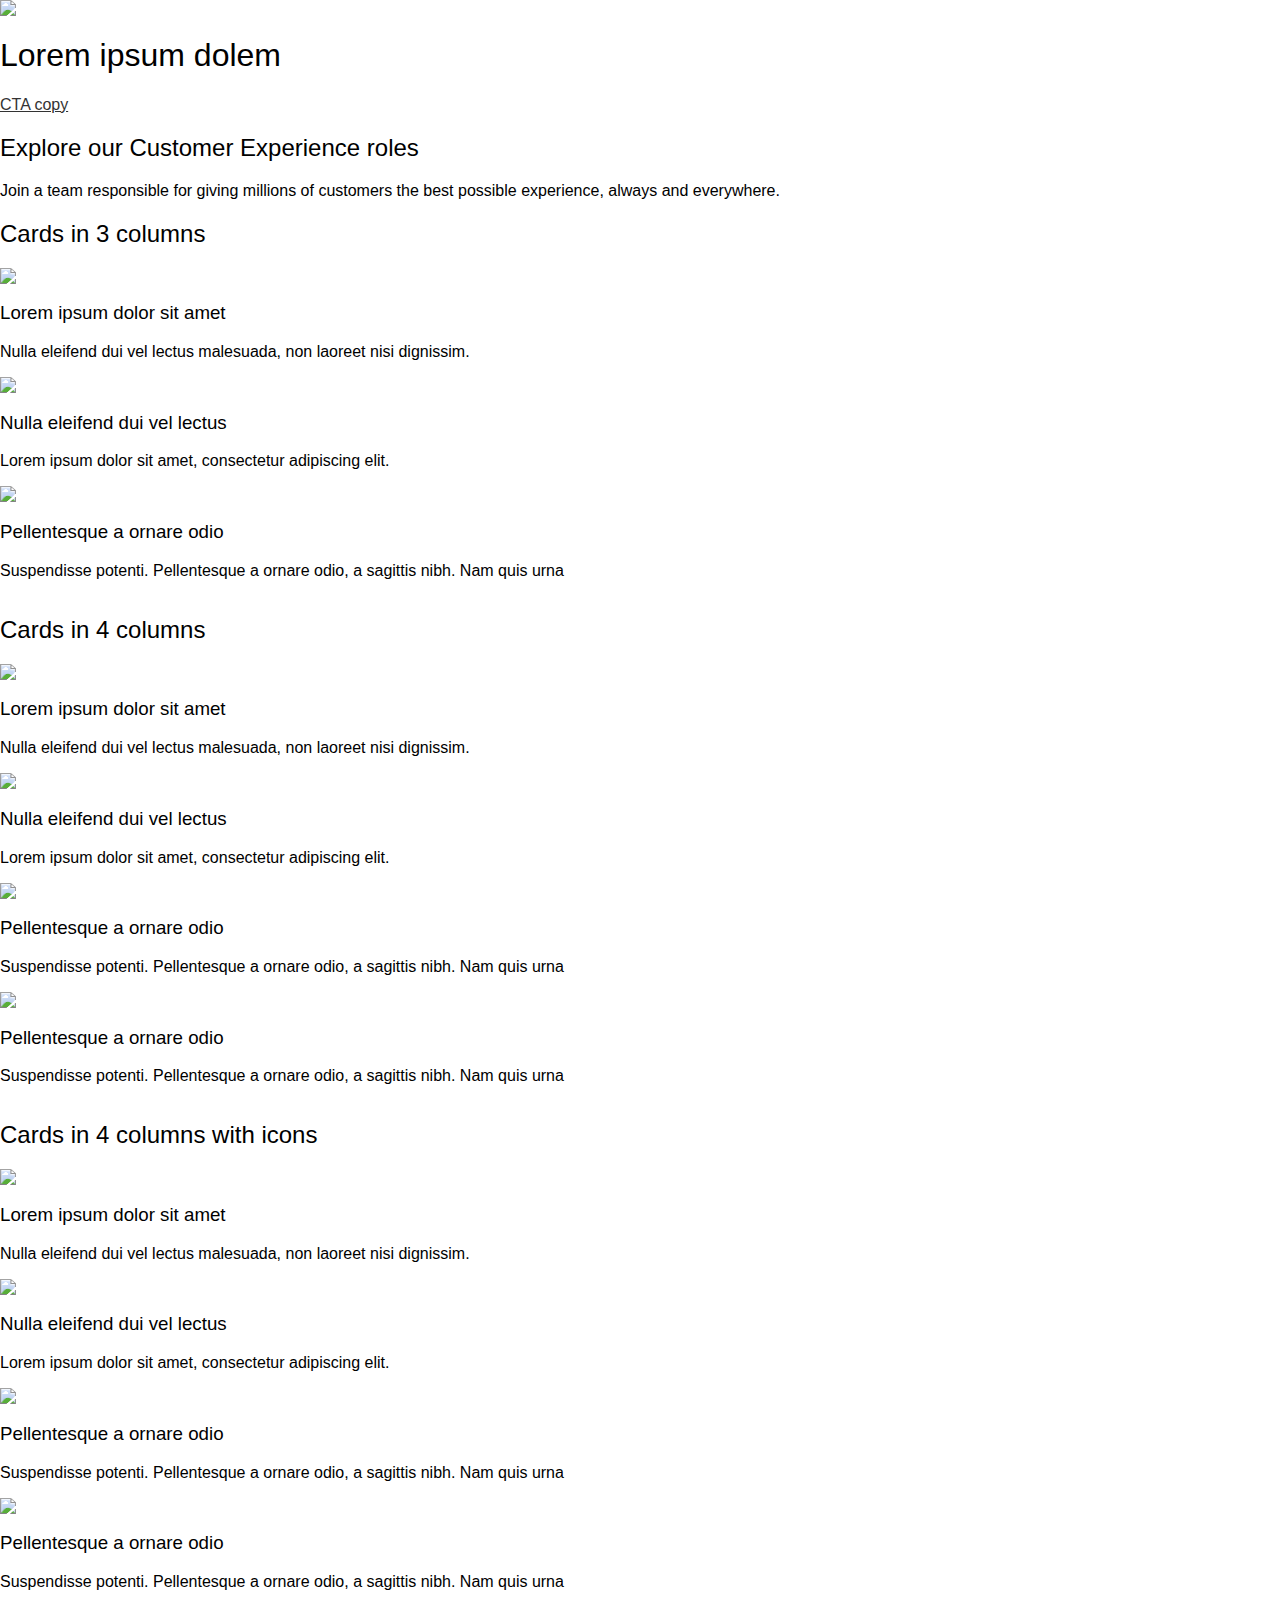
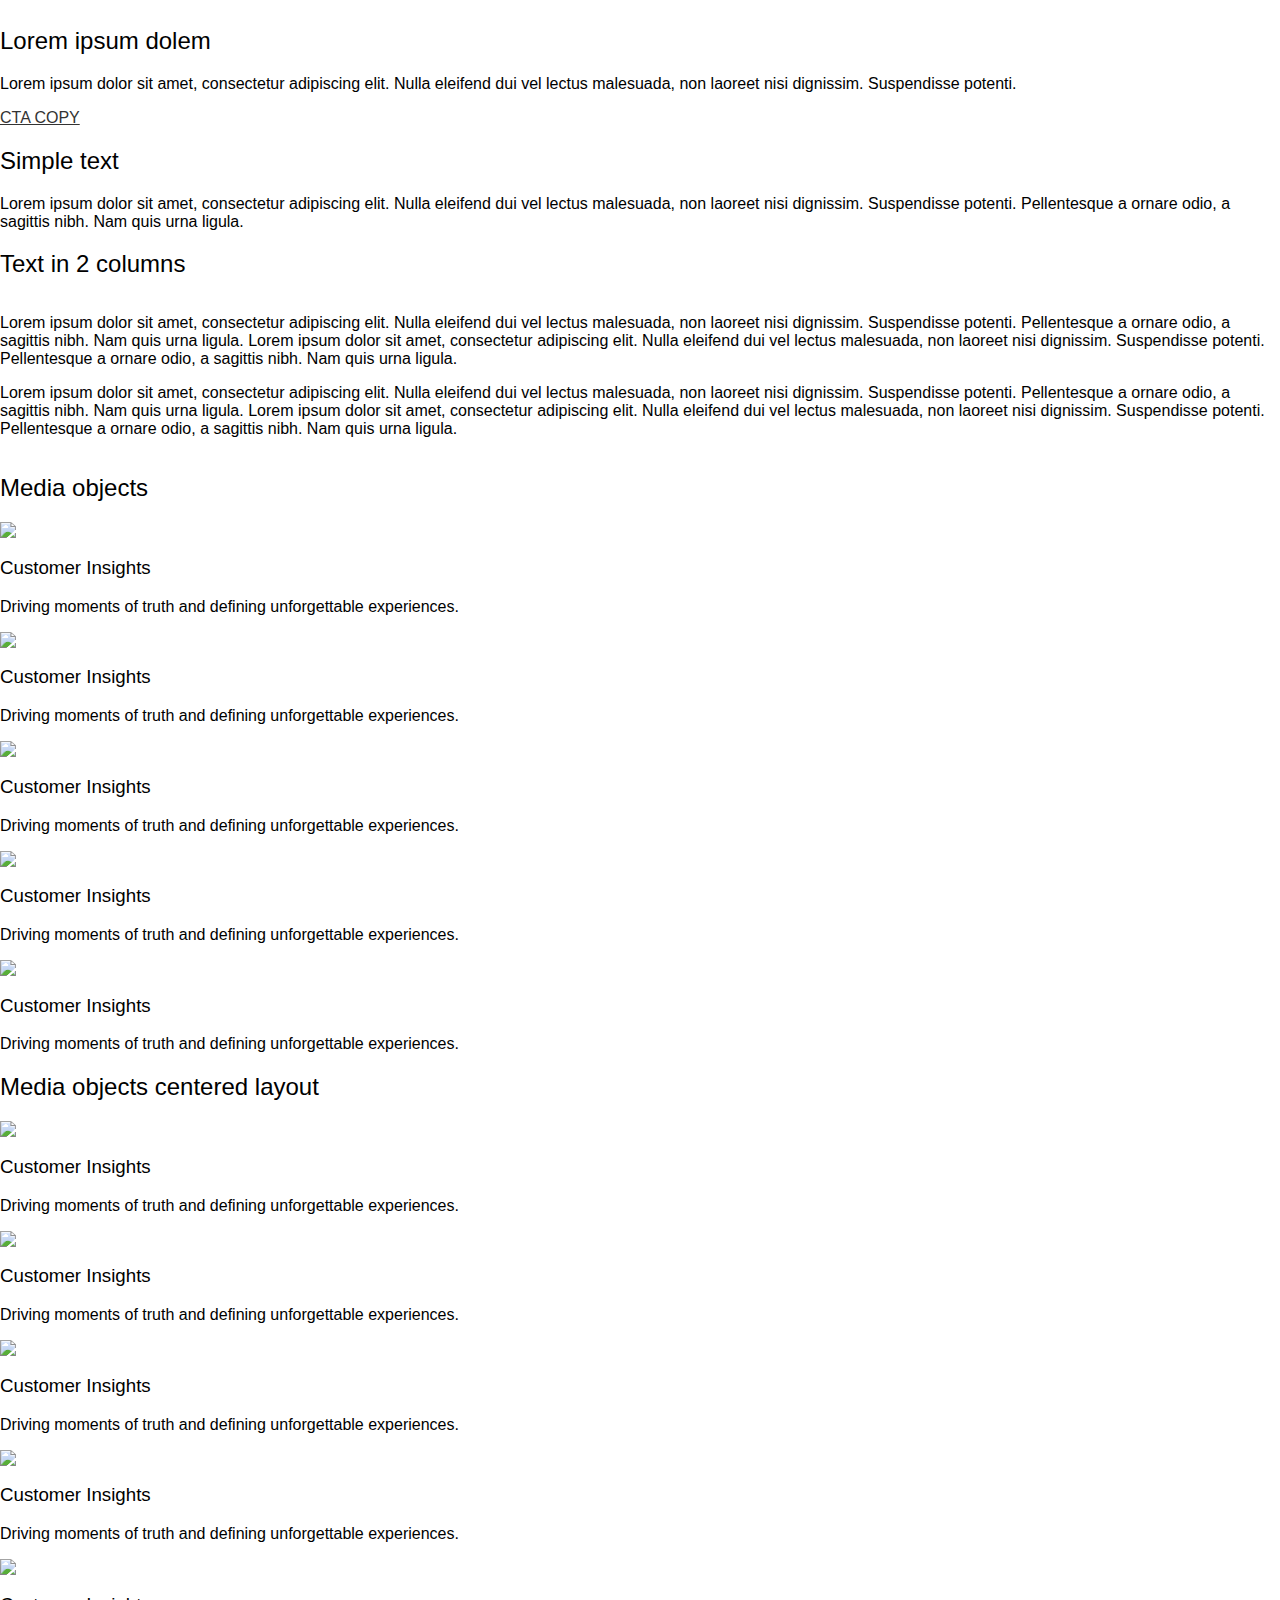
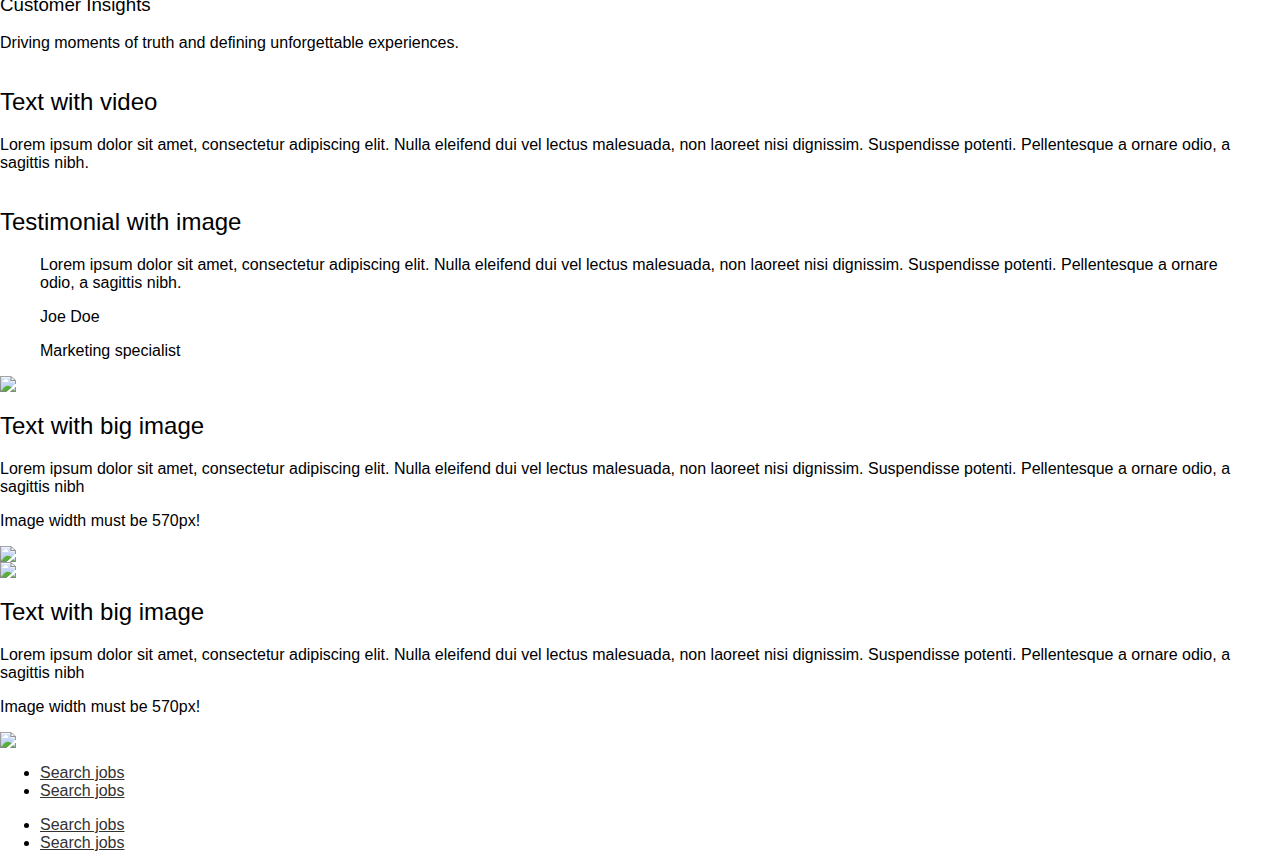
==== index.html @ e84f8d3b "<link rel="stylesheet" href="gr8p.css">" ====
<html>
  <head>
  	<meta name="viewport" content="width=device-width,minimum-scale=1,maximum-scale=1">
	<link rel="stylesheet" href="style.css">
  <link rel="stylesheet" href="gr8p.css">
  </head>
<body>


<!-- ******************************************* -->
<!-- ******** NAVIGATION BAR WITH LOGO ********* -->
<!-- ******************************************* -->
<header>
	<div class="container">
      <nav class="navbar">
        <a class="navbar-brand" href="/">
          <img src="images/logo.png" class="logo">
        </a>
      </nav>
    </div>
</header>


<!-- **************************************************** -->
<!-- ******** HERO IMAGE WITH HEADLINE AND CTA  ********* -->
<!-- **************************************************** -->

<section class="mt-0 mb-0 hero">
	<div class="container">
	    <div class="text-center">
			<h1 class="headline">Lorem ipsum dolem</h1>
			<a href="#test" class="custom-button">CTA copy</a>
	    </div>
	</div>
</section>


<!-- **************************************************** -->
<!-- ************* JUMBOTRON **************************** -->
<!-- **************************************************** -->
<section class="jumbotron-container">
	<div class="container">
		<div class="jumbotron">
			<div class="container text-center">
				<h2>Explore our Customer Experience roles</h2>
				<p class="lead">Join a team responsible for giving millions of customers the best possible experience, always and everywhere. </p>
			</div>
		</div>
	</div>
</section>




<!-- **************************************************** -->
<!-- ************* CARDS IN 3 COLUMNS  ****************** -->
<!-- **************************************************** -->
<section>
	<div class="container">
		<h2 class="text-center">Cards in 3 columns</h2>
		<div class="row">

		  		<div class="card col">
				  	<img src="images/card1.jpg">
				  	<div class="card-body">
					  	<h3>Lorem ipsum dolor sit amet</h3>
					  	<p>Nulla eleifend dui vel lectus malesuada, non laoreet nisi dignissim.</p>
				  	</div>
			  	</div>

		   		<div class="card col">
					<img src="images/card2.jpg">
					<div class="card-body">
					  	<h3>Nulla eleifend dui vel lectus</h3>
					  	<p>Lorem ipsum dolor sit amet, consectetur adipiscing elit. </p>
				  	</div>
			  	</div>

		    	<div class="card col">
					<img src="images/card3.jpg">
					<div class="card-body">
						<h3>Pellentesque a ornare odio</h3>
						<p>Suspendisse potenti. Pellentesque a ornare odio, a sagittis nibh. Nam quis urna</p>
				  	</div>
			  	</div>

		</div>
	</div>
</section>




<!-- **************************************************** -->
<!-- ************* CARDS 4 COLUMNS  ********************** -->
<!-- **************************************************** -->

<section>
	<div class="container">

		<h2 class="text-center">Cards in 4 columns</h2>

		<div class="row">

		  		<div class="card col no-border">
				  	<img src="images/card1.jpg">
				  	<div class="card-body text-center">
					  	<h3>Lorem ipsum dolor sit amet</h3>
					  	<p>Nulla eleifend dui vel lectus malesuada, non laoreet nisi dignissim.</p>
				  	</div>
			  	</div>

		   		<div class="card col no-border">
					<img src="images/card2.jpg">
					<div class="card-body text-center">
					  	<h3>Nulla eleifend dui vel lectus</h3>
					  	<p>Lorem ipsum dolor sit amet, consectetur adipiscing elit. </p>
				  	</div>
			  	</div>

		    	<div class="card col no-border">
					<img src="images/card3.jpg">
					<div class="card-body text-center">
						<h3>Pellentesque a ornare odio</h3>
						<p>Suspendisse potenti. Pellentesque a ornare odio, a sagittis nibh. Nam quis urna</p>
				  	</div>
			  	</div>

			  	<div class="card col no-border">
					<img src="images/card3.jpg">
					<div class="card-body text-center">
						<h3>Pellentesque a ornare odio</h3>
						<p>Suspendisse potenti. Pellentesque a ornare odio, a sagittis nibh. Nam quis urna</p>
				  	</div>
			  	</div>

		</div>
	</div>
</section>



<!-- **************************************************** -->
<!-- ********** CARDS 4 COLUMNS WITH ICON  ************** -->
<!-- **************************************************** -->

<section>
	<div class="container">

		<h2 class="text-center">Cards in 4 columns with icons</h2>

		<div class="row">

		  		<div class="card col no-border text-center">
				  	<img class="icon"src="images/icon1.png">
				  	<div class="card-body">
					  	<h3>Lorem ipsum dolor sit amet</h3>
					  	<p>Nulla eleifend dui vel lectus malesuada, non laoreet nisi dignissim.</p>
				  	</div>
			  	</div>

		   		<div class="card col no-border text-center">
					<img class="icon" src="images/icon2.png">
					<div class="card-body">
					  	<h3>Nulla eleifend dui vel lectus</h3>
					  	<p>Lorem ipsum dolor sit amet, consectetur adipiscing elit. </p>
				  	</div>
			  	</div>

		    	<div class="card col no-border text-center">
					<img class="icon" src="images/icon3.png">
					<div class="card-body">
						<h3>Pellentesque a ornare odio</h3>
						<p>Suspendisse potenti. Pellentesque a ornare odio, a sagittis nibh. Nam quis urna</p>
				  	</div>
			  	</div>

			  	<div class="card col no-border text-center">
					<img class="icon" src="images/icon1.png">
					<div class="card-body">
						<h3>Pellentesque a ornare odio</h3>
						<p>Suspendisse potenti. Pellentesque a ornare odio, a sagittis nibh. Nam quis urna</p>
				  	</div>
			  	</div>

		</div>
	</div>
</section>


<!-- **************************************************** -->
<!-- ************* CALL TO ACTION BOX ******************* -->
<!-- **************************************************** -->

<section>
	<div class="container">
		<div class="cta background-green">
			<div class="text-center">
				<h2 class="text-blue">Lorem ipsum dolem</h2>
				<p>Lorem ipsum dolor sit amet, consectetur adipiscing elit. Nulla eleifend dui vel lectus malesuada, non laoreet nisi dignissim. Suspendisse potenti.</p>
				<a href="#" class="custom-button">CTA COPY</a>
			</div>
		</div>
	</div>
</section>

<!-- **************************************************** -->
<!-- ******************** SIMPLE TEXT  ****************** -->
<!-- **************************************************** -->
<section>
	<div class="container text-center">
  		<h2>Simple text</h2>
  		<p>Lorem ipsum dolor sit amet, consectetur adipiscing elit. Nulla eleifend dui vel lectus malesuada, non laoreet nisi dignissim. Suspendisse potenti. Pellentesque a ornare odio, a sagittis nibh. Nam quis urna ligula. </p>
  		</div>
  </div>
</section>


<!-- **************************************************** -->
<!-- ****************** TEXT IN " COLUMNS**************** -->
<!-- **************************************************** -->
<section>
	<div class="container">
  		<h2 class="text-center">Text in 2 columns</h2>
  		<div class="row">
  			<div class="col">
				<p>Lorem ipsum dolor sit amet, consectetur adipiscing elit. Nulla eleifend dui vel lectus malesuada, non laoreet nisi dignissim. Suspendisse potenti. Pellentesque a ornare odio, a sagittis nibh. Nam quis urna ligula. Lorem ipsum dolor sit amet, consectetur adipiscing elit. Nulla eleifend dui vel lectus malesuada, non laoreet nisi dignissim. Suspendisse potenti. Pellentesque a ornare odio, a sagittis nibh. Nam quis urna ligula.</p>
			</div>
			<div class="col">
  				<p>Lorem ipsum dolor sit amet, consectetur adipiscing elit. Nulla eleifend dui vel lectus malesuada, non laoreet nisi dignissim. Suspendisse potenti. Pellentesque a ornare odio, a sagittis nibh. Nam quis urna ligula. Lorem ipsum dolor sit amet, consectetur adipiscing elit. Nulla eleifend dui vel lectus malesuada, non laoreet nisi dignissim. Suspendisse potenti. Pellentesque a ornare odio, a sagittis nibh. Nam quis urna ligula.</p>
  			</div>
  		</div>
  </div>
</section>


<!-- **************************************************** -->
<!-- ******************** MEDIA OBJECTS  **************** -->
<!-- **************************************************** -->
<section>
	<div class="container">
		<h2 class="text-center">Media objects</h2>

		<div class="media-row">

			<div class="media-col-2">
				<div class="media">
					<img class =media-object src="images/card1.jpg">
					<div class="media-body">
						<h3 class="mt-0">Customer Insights</h3>
						<p>Driving moments of truth and defining unforgettable experiences.  </p>
					</div>
				</div>
			</div>

			<div class="media-col-2">
				<div class="media">
					<img class =media-object src="images/card2.jpg">
					<div class="media-body">
						<h3 class="mt-0">Customer Insights</h3>
						<p>Driving moments of truth and defining unforgettable experiences.  </p>
					</div>
				</div>
			</div>

			<div class="media-col-2">
				<div class="media">
					<img class =media-object src="images/card2.jpg">
					<div class="media-body">
							<h3 class="mt-0">Customer Insights</h3>
							<p>Driving moments of truth and defining unforgettable experiences.  </p>
					</div>
				</div>
			</div>

			<div class="media-col-2">
				<div class="media">
					<img class =media-object src="images/card2.jpg">
					<div class="media-body">
						<h3 class="mt-0">Customer Insights</h3>
						<p>Driving moments of truth and defining unforgettable experiences.  </p>
					</div>
				</div>
			</div>

			<div class="media-col-2">
				<div class="media">
					<img class =media-object src="images/card2.jpg">
					<div class="media-body">
						<h3 class="mt-0">Customer Insights</h3>
						<p>Driving moments of truth and defining unforgettable experiences.  </p>
					</div>
				</div>
			</div>

		</div>
	</div>
</section>

<!-- **************************************************** -->
<!-- ************* MEDIA OBJECTS CENTERED  ************** -->
<!-- **************************************************** -->
<section>
	<div class="container">
		<h2 class="text-center">Media objects centered layout</h2>

		<div class="media-row-centered">

			<div class="media-col-2-centered">
				<div class="media">
					<img class =media-object src="images/card1.jpg">
					<div class="media-body">
						<h3 class="mt-0">Customer Insights</h3>
						<p>Driving moments of truth and defining unforgettable experiences.  </p>
					</div>
				</div>
			</div>

			<div class="media-col-2-centered">
				<div class="media">
					<img class =media-object src="images/card2.jpg">
					<div class="media-body">
						<h3 class="mt-0">Customer Insights</h3>
						<p>Driving moments of truth and defining unforgettable experiences.  </p>
					</div>
				</div>
			</div>

			<div class="media-col-2-centered">
				<div class="media">
					<img class =media-object src="images/card2.jpg">
					<div class="media-body">
						<h3 class="mt-0">Customer Insights</h3>
						<p>Driving moments of truth and defining unforgettable experiences.  </p>
					</div>
				</div>
			</div>

			<div class="media-col-2-centered">
				<div class="media">
					<img class =media-object src="images/card2.jpg">
					<div class="media-body">
						<h3 class="mt-0">Customer Insights</h3>
						<p>Driving moments of truth and defining unforgettable experiences.  </p>
					</div>
				</div>
			</div>

			<div class="media-col-2-centered">
				<div class="media dark-bg">
					<img class =media-object src="images/card2.jpg">
					<div class="media-body">
						<h3 class="mt-0">Customer Insights</h3>
						<p>Driving moments of truth and defining unforgettable experiences.  </p>
					</div>
				</div>
			</div>

		</div>
	</div>
</section>

<!-- **************************************************** -->
  <!-- ************* TEXT WITH VIDEO ******************** -->
  <!-- ************************************************** -->

  <section class="text-with-big-image">
    <div class="container">
      <div class="row">
        <div class="text col">
          <div class="body">
            <h2>Text with video</h2>
            <p>Lorem ipsum dolor sit amet, consectetur adipiscing elit. Nulla eleifend dui vel lectus malesuada, non laoreet nisi dignissim. Suspendisse potenti. Pellentesque a ornare odio, a sagittis nibh.</p>
            <!-- Image width must be 570px! -->
          </div>
        </div>
        <div class="col">
          <div id="ytplayer"></div>

            <script>
              // Load the IFrame Player API code asynchronously.
              var tag = document.createElement('script');
              tag.src = "https://www.youtube.com/player_api";
              var firstScriptTag = document.getElementsByTagName('script')[0];
              firstScriptTag.parentNode.insertBefore(tag, firstScriptTag);

              // Replace the 'ytplayer' element with an <iframe> and
              // YouTube player after the API code downloads.
              var player;
              function onYouTubePlayerAPIReady() {
                player = new YT.Player('ytplayer', {
                  height: '360',
                  width: '640',
                  videoId: '1ZBhgNRXxow'
                });
              }
            </script>
        </div>
      </div>
    </div>
  </section>

  <!-- ************************************************** -->
  <!-- ***************** TESTIMONIAL ******************** -->
  <!-- ************************************************** -->

  <section class="text-with-big-image">
    <div class="container">
      <div class="row">
        <div class="text col">
          <div class="body">
            <h2>Testimonial with image</h2>
	            <blockquote>
	            	<p>Lorem ipsum dolor sit amet, consectetur adipiscing elit. Nulla eleifend dui vel lectus malesuada, non laoreet nisi dignissim. Suspendisse potenti. Pellentesque a ornare odio, a sagittis nibh.</p>
	            	<p class="name">Joe Doe</p>
	            	<p class="role">Marketing specialist</p>
	        	</blockquote>
            <!-- Image width must be 570px! -->
          </div>
        </div>
        <div class="col">
          <img src="images/testimonial.jpg">
        </div>
      </div>
    </div>
  </section>

<!-- **************************************************** -->
<!-- ************* TEXT WITH BIG IMAGE***  ************** -->
<!-- **************************************************** -->
<section class="text-with-big-image">
	<div class="container bg-primary">
		<div class="row">
			<div class="text col">
				<div class="body">
					<h2 class="">Text with big image</h2>
					<p>Lorem ipsum dolor sit amet, consectetur adipiscing elit. Nulla eleifend dui vel lectus malesuada, non laoreet nisi dignissim. Suspendisse potenti. Pellentesque a ornare odio, a sagittis nibh </p>
					<p>Image width must be 570px!</p>
				</div>
			</div>
			<div class="col">
				<img src="images/big-image.jpg">
			</div>
		</div>
	</div>
</section>


<!-- **************************************************** -->
<!-- ********* TEXT WITH BIG IMAGE PNG IMAGE ************ -->
<!-- **************************************************** -->
<section class="text-with-big-image">
	<div class="container bg-blue">
		<div class="row">
			<div class="col">
				<img src="images/big-png-image.png">
			</div>
			<div class="text col">
				<div class="body">
					<h2 class="text-white">Text with big image</h2>
					<p class="text-white">Lorem ipsum dolor sit amet, consectetur adipiscing elit. Nulla eleifend dui vel lectus malesuada, non laoreet nisi dignissim. Suspendisse potenti. Pellentesque a ornare odio, a sagittis nibh </p>
					<p class="text-white">Image width must be 570px!</p>
				</div>
			</div>
		</div>
	</div>
</section>



<!-- **************************************************** -->
<!-- ******************** FOOTER ************************ -->
<!-- **************************************************** -->
<footer>
	<div class="container">
		<div class="footer-row">
			<div class="footer-col">
				<img src="images/footer-logo.png" class="footer-logo">
			</div>
			<div class="footer-col">
				<ul>
					<li>
						<a href="#">Search jobs</a>
					</li>
					<li>
						<a href="#">Search jobs</a>
					</li>
				</ul>
			</div>
			<div class="footer-col">
				<ul>
					<li>
						<a href="#">Search jobs</a>
					</li>
					<li>
						<a href="#">Search jobs</a>
					</li>
				</ul>
			</div>
		</div>
	</div>
</footer>





</body>
</html>
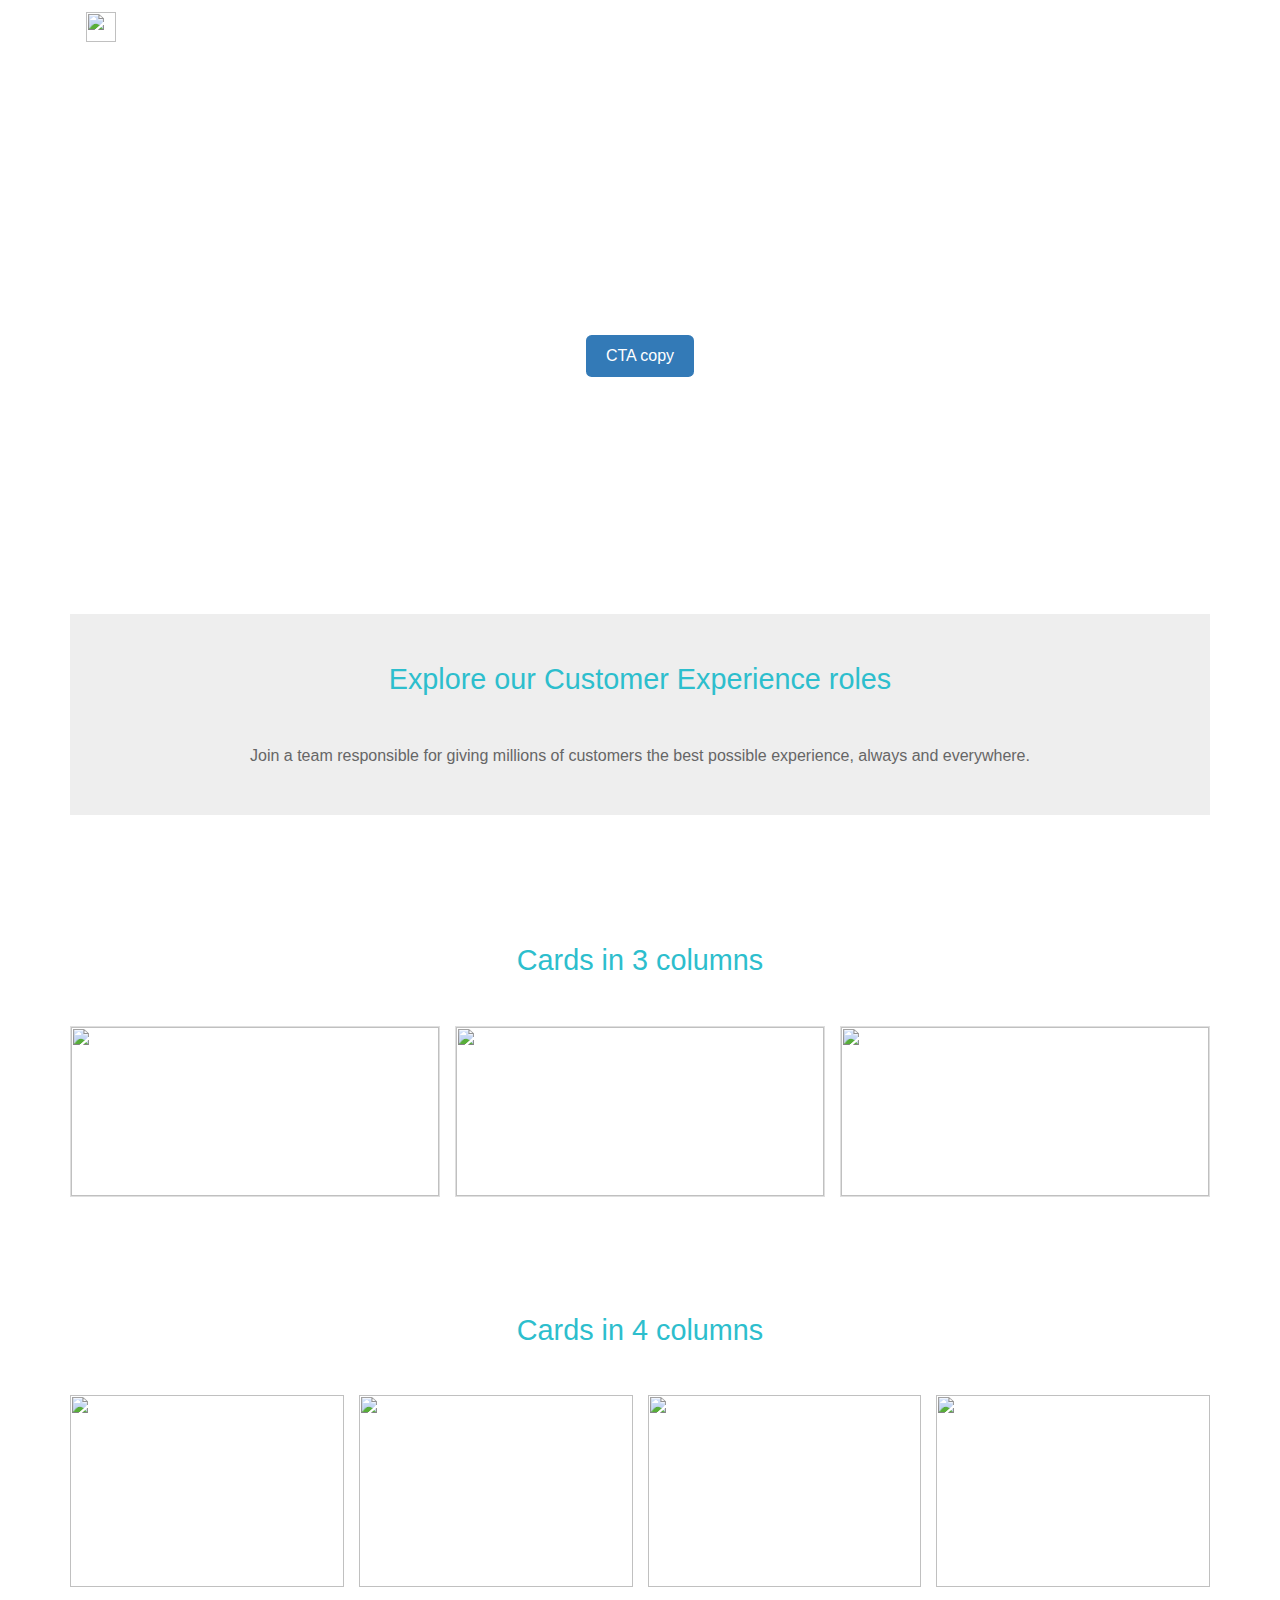
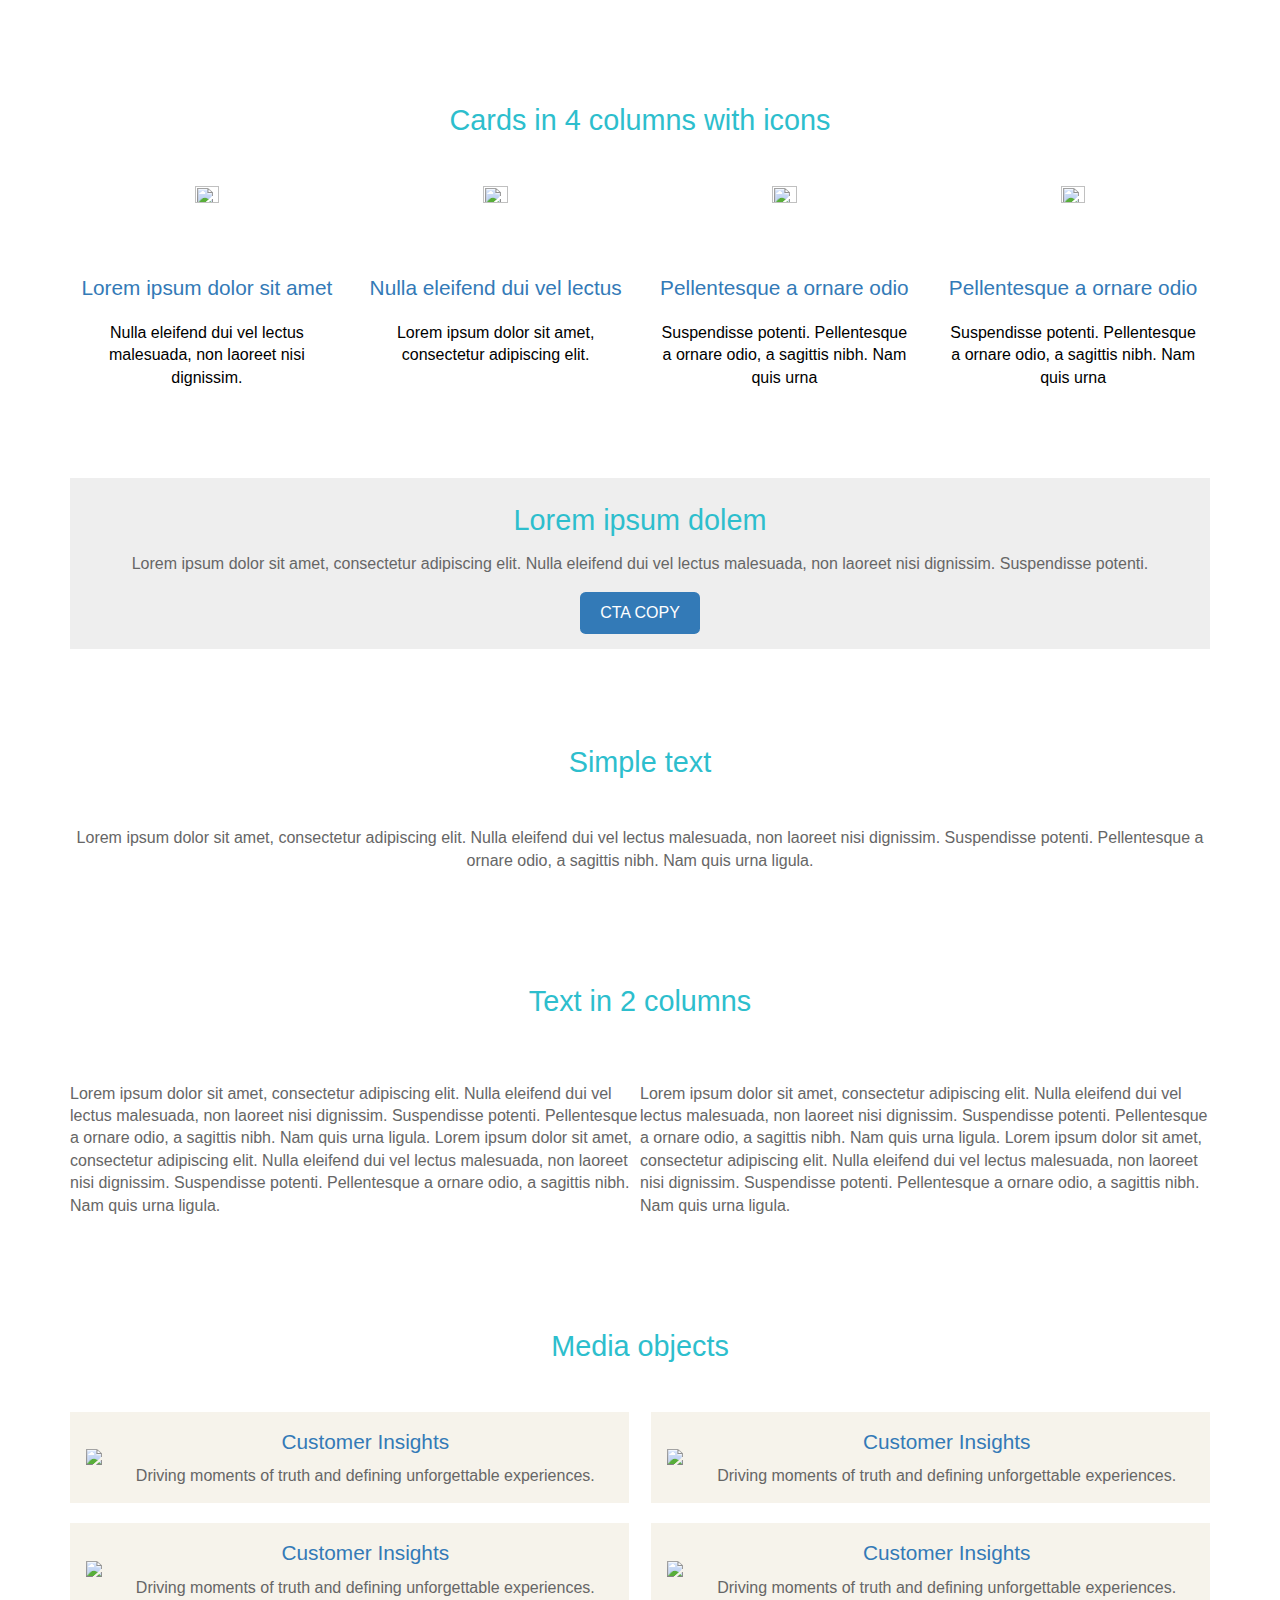
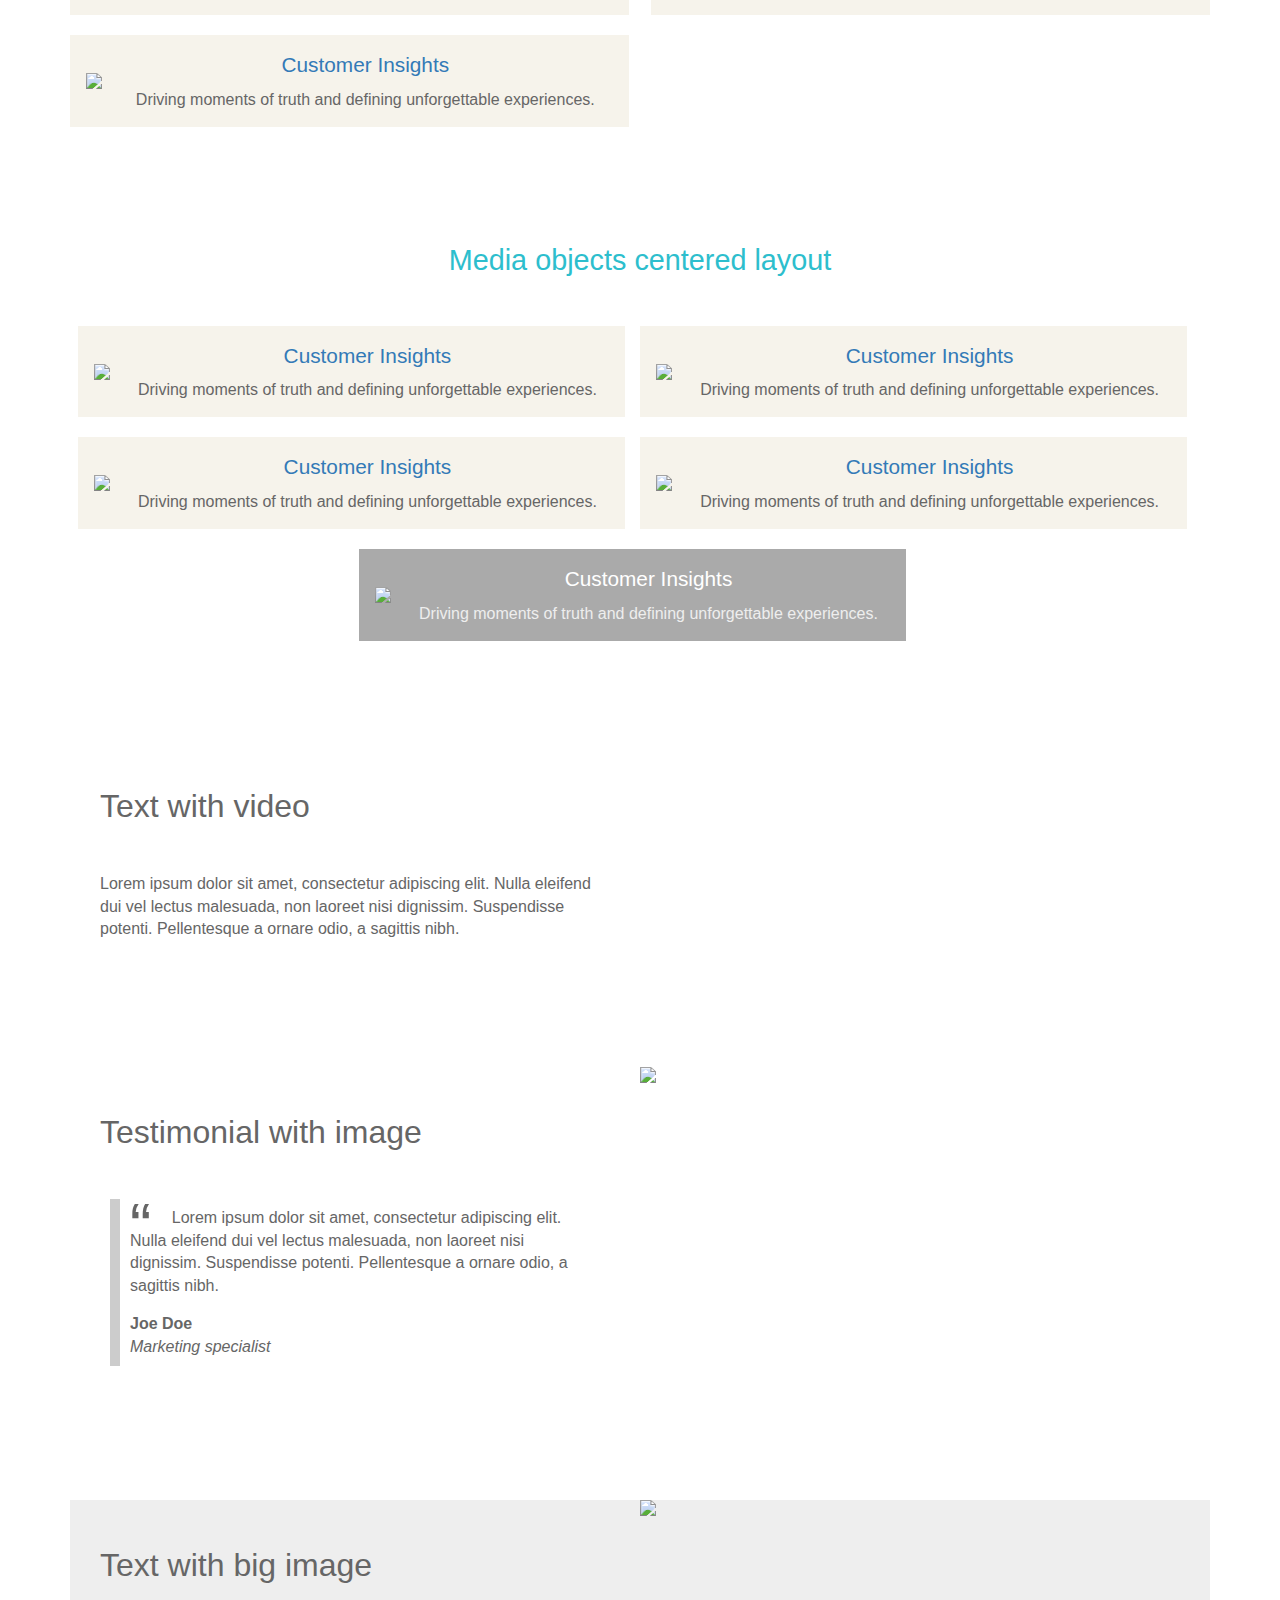
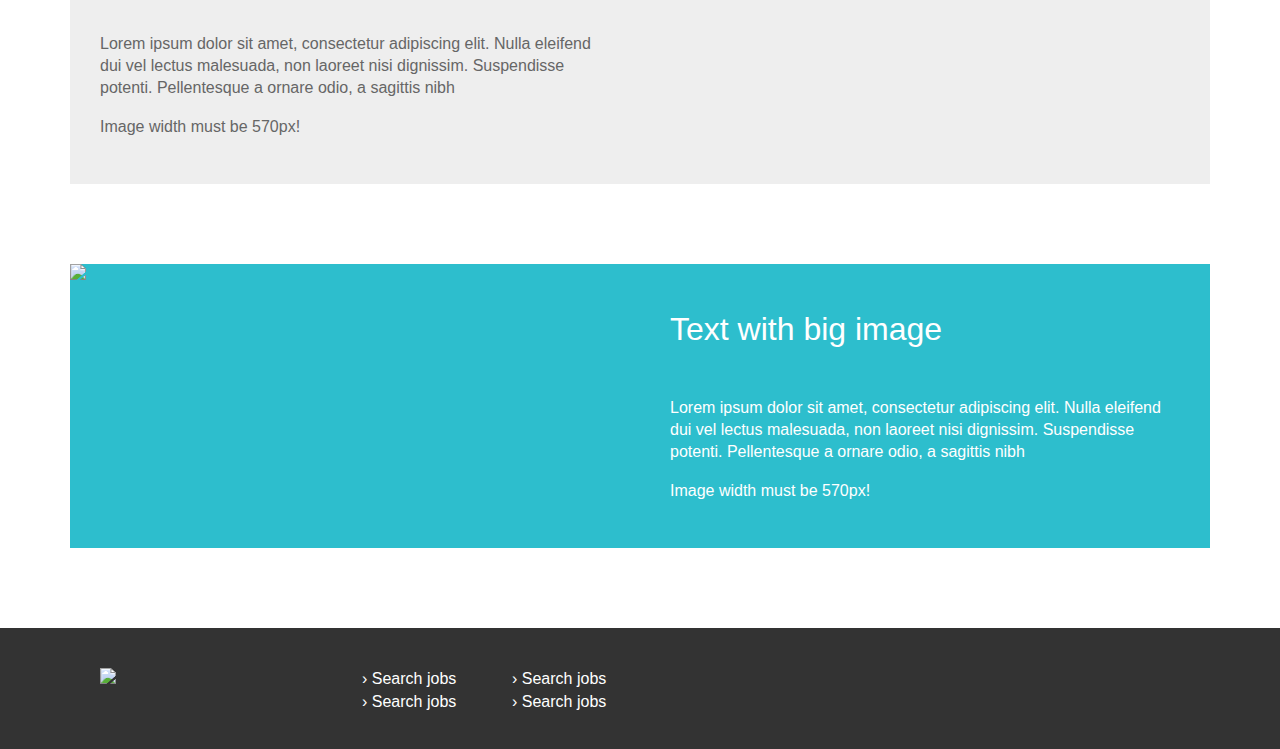
==== commit 65e74b28: "Fonts added" ====
--- a/index.html
+++ b/index.html
@@ -2,7 +2,7 @@
   <head>
   	<meta name="viewport" content="width=device-width,minimum-scale=1,maximum-scale=1">
 	<link rel="stylesheet" href="style.css">
-  <link rel="stylesheet" href="gr8p.css">
+	<link rel="stylesheet" href="gr8p.css">
   </head>
 <body>
 
--- a/style.css
+++ b/style.css
@@ -0,0 +1,596 @@
+/* ******************************************* */
+/* ********** General styling **************** */
+/* ******************************************* */
+
+/* importing fonts
+@import url('https://fonts.googleapis.com/css2?family=Rowdies&display=swap');
+*/
+
+/* External custom fonts */
+@font-face {
+    font-family: 'Graphik';
+    src:    url('https://1024szer768.hu/fonts/Graphik-Regular-Web.eot') format('embedded-opentype'),
+            url('https://1024szer768.hu/fonts/Graphik-Regular-Web.woff2') format('woff2'),
+            url('https://1024szer768.hu/fonts/Graphik-Regular-Web.woff') format('woff');
+}
+
+/* custom properties */
+:root {
+  /* background color */  
+  --bg-color-primary: #eee;
+  /* more colours may come here */
+  --bg-color-blue: #2dbecd;
+
+  /* text color */
+  --text-color-primary: #666;
+  --text-color-primary-hover: #999;
+  /* more colours may come here */
+  --text-color-blue: #2dbecd;
+  
+  /* button colour */
+  --bg-button-primary: #337ab7;
+  --bg-buttom-primary-hover: #286090;
+  /* more colours may come here */
+
+}
+
+/* sets Gr8P container width to auto
+/* to allow full width elements */
+.portal-container {
+    width: auto;
+}
+
+/* makes scrolling smooth */
+html {
+    scroll-behavior: smooth;
+}
+
+body {
+    margin: 0;
+    font-family: Arial;
+    color: var(--text-color-primary);
+    font-size: 16px;
+    line-height: 1.4rem;
+    font-weight: 400;
+}
+
+/* each page component is wrapped in a section tag */
+section {
+    margin: 80px 0 80px 0;
+    overflow: auto;
+}
+/* the container gives a max width to content */
+.container {
+    max-width: 1140px;
+    margin: 0 auto;
+}
+
+/* typography */
+h2 {
+    font-size: 1.8rem;
+    color: var(--text-color-blue);
+    font-weight: 400;
+    margin-top: 1rem;
+    margin-bottom: 3rem;
+    line-height:1.2;
+}
+
+h3 {
+    font-size: 1.3rem;
+    color: var(--text-color-primary);
+    line-height: 1.3;
+}
+
+p {
+    margin-top: 1rem;
+    margin-bottom: 1rem;
+}
+
+
+/* GRID */
+.row {
+    display: flex;
+    flex-wrap: nowrap;
+}
+
+.col {
+    flex: 1;
+}
+
+/* ******************************************* */
+/* **************** Utilities **************** */
+/* ******************************************* */
+
+/* ******** TEXT CENTERED ********** */
+.text-center {
+    text-align: center!important;
+}
+
+.text-left {
+    text-align: left!important;
+}
+
+/* ******** MARGIN 0 ******** */
+.mb-0 {
+    margin-bottom: 0;
+}
+
+.mt-0 {
+    margin-top: 0;
+}
+
+.pt-0 {
+    padding-top: 0;
+}
+
+.pb-0 {
+    padding-bottom: 0;
+}
+
+.pt-20 {
+    padding-top: 20px;
+}
+
+/* ******** NO BORDER ********** */
+.no-border {
+    border: none!important;
+}
+
+.rounded-border {
+    border-radius: 6px!important;
+}
+
+/* text colour */
+.text-white {
+    color: #fff!important;
+}
+.text-blue {
+    color: var(--text-color-blue)!important;
+}
+
+/* background colours */
+.bg-primary {
+    background-color: var(--bg-color-primary)!important;
+}
+
+.bg-blue {
+    background-color: var(--bg-color-blue)!important;
+}
+
+/* ******************************************* */
+/* *************** Components **************** */
+/* ******************************************* */
+
+/* *********** HEADER ************ */
+header {
+    display: block;
+    background: #fff;
+}
+
+.navbar {
+    padding: .75rem 1rem!important;
+}
+
+.navbar-brand {
+    display: inline-block;
+    margin-right: 1rem;
+    font-size: 1.25rem;
+    line-height: inherit;
+    white-space: nowrap;
+}
+/* ********** logo ************* */
+.navbar-brand img {
+    height: 30px;
+    margin-left: 0;
+    display: inline-block;
+}
+/* when svg is used */
+.navbar-brand svg {
+    fill: var(--text-color-primary);
+    height: 30px;
+}
+
+/* ************ HERO ************* */
+section.hero {
+    height: 480px;
+    background: url(images/hero.jpg);
+    background-size: cover;
+    background-repeat: no-repeat;
+
+}
+
+.hero h1.headline {
+    padding-top: 200px;
+    color: #fff;
+    font-size: 2.5em;
+    margin-bottom: 2rem;
+    font-weight: 400;
+}
+
+.hero .container {
+    padding-right: 0px;
+    padding-left: 0px;
+}
+
+/* ******************************* */
+/* ********* JUMBOTRON *********** */
+/* ******************************* */
+.jumbotron {
+    padding: 2rem 1rem;
+    margin-bottom: 2rem;
+    background-color: var(--bg-color-primary);
+    border-radius: 0rem;
+}
+
+.jumbotron h2 {
+    color: var(--text-color-blue);
+    font-weight: 400;
+}
+
+.jumbotron-container .container {
+    padding-right: 0px;
+    padding-left: 0px;
+}
+
+/* ********** CTA ************ */
+
+.cta {
+    padding: 15px;
+    background-color: var(--bg-color-primary);
+}
+
+.cta h2 {
+    margin-bottom: 10px;
+    margin-top: 10px;
+    color: var(--text-color-primary);
+}
+
+a.custom-button {
+    text-decoration: none;
+}
+
+/* ******************************* */
+/* ************ BUTTON *********** */
+/* ******************************* */
+.custom-button {
+    display: inline-block;
+    font-weight: 400;
+    color: #fff;
+    text-align: center;
+    vertical-align: middle;
+    background-color: var(--bg-button-primary);
+    border: 1px solid transparent;
+    padding: .5em 1.2rem;
+    font-size: 1rem;
+    line-height: 1.5rem;
+    border-radius: .35rem;
+    transition: color .15s ease-in-out,background-color .15s ease-in-out,border-color .15s ease-in-out,box-shadow .15s ease-in-out;
+}
+
+.custom-button:hover {
+    color: #fff;
+    background-color: var(--bg-buttom-primary-hover);
+    border: 1px solid var(--bg-buttom-primary-hover);
+}
+
+/* ******************************* */
+/* ************* CARD ************ */
+/* ******************************* */
+.card {
+    border: 1px solid rgba(0,0,0,.125);
+    margin-bottom: 20px;
+    border-radius: 0px;
+    margin-right: 15px;
+}
+
+.row .card:last-of-type {
+    margin-right: 0px;
+}
+
+/* ******** card with background color ********** */
+.card.background {
+    background-color: var(--bg-color-primary);
+}
+
+.card.three-column {
+    flex-basis: 31%;
+}
+
+.card.four-column {
+    flex-basis: 24%;
+}
+
+.card-body {
+    padding: 10px;
+}
+
+.card h3 {
+    color: #337ab7;
+    font-weight: 400;
+}
+
+.card.background h3 {
+    color: #555e;
+}
+
+.card p {
+    color: #000;
+    font-weight: 400;
+}
+
+.card.background p {
+    color: #000;
+}
+
+.card img {
+    width: 100%;
+}
+
+.card img.icon {
+    width: 30%;
+}
+
+
+/* ******************************* */
+/* ******** MEDIA OBJECT ********* */
+/* ******************************* */
+  .media {
+    display: flex;
+    align-items: flex-start;
+    align-items: center;
+    background: #F6F3EB;
+    padding: 1em;
+    max-width: 600px;
+    margin-bottom: 20px;
+  }
+  .media-object {
+    margin-right: 1em;
+    max-width: 200px;
+  }
+  .media-body {
+    flex: 1;
+    justify-items: center;
+  }
+  .media h3 {
+    margin: 0 0 .5em;
+    color: #337ab7;
+    font-weight: 400;
+  }
+
+.media p {
+    font-weight: 400;
+    margin: 0px 0 0 0;
+  }  
+
+.media-row {
+    display: flex;
+    flex-wrap: wrap;
+    justify-content: space-between;
+}
+
+.media-col-2 {
+    flex-basis: 49%;
+
+}
+.media-col-3 {
+    flex-basis: 32%;
+
+}
+
+.media-row-centered {
+    display: flex;
+    flex-wrap: wrap;
+    justify-content: center;
+}
+
+.media-col-2-centered {
+    flex-basis: 48%;
+    margin-right: 15px;
+}
+
+.media-col-3-centered {
+    flex-basis: 31%;
+    margin-right: 15px;
+}
+
+/* ******* MEDIA WITH DARK BACKGROUND ******** */
+.media.dark-bg {
+    background: #aaa;
+}
+
+.media.dark-bg h3 {
+    color: #fff;
+}
+
+.media.dark-bg p {
+    color: #eee;
+}
+
+
+/* ******************************* */
+/* ***** TEXT WITH BIG IMAGE ***** */
+/* ******************************* */
+.text-with-big-image .text.col {
+    justify-content: center;
+    align-items: center;
+    display: flex;
+}
+
+.text-with-big-image .col img {
+    max-width: 100%;
+}
+
+.text-with-big-image .text.col .body {
+    padding: 30px;
+}
+
+.text-with-big-image .text.col .body h2 {
+    font-size: 2rem;
+    color: var(--text-color-primary);
+    font-weight: 400;
+} 
+
+.text-with-big-image .text.col .body p {
+    font-size: 1rem;
+    color: var(--text-color-primary);
+    font-weight: 400;
+}
+
+/* ******************************* */
+/* ******** BLOCKQUOTE *********** */
+/* ******************************* */
+blockquote {
+  background: var(--bg-primary);
+  border-left: 10px solid #ccc;
+  margin: 1.5em 10px;
+  padding: 0.5em 10px;
+  quotes: "\201C""\201D""\2018""\2019";
+}
+blockquote:before {
+  color: var(--text-color-primary);
+  content: open-quote;
+  font-size: 4em;
+  line-height: 0.1em;
+  margin-right: 0.25em;
+  vertical-align: -0.4em;
+}
+blockquote p {
+  display: inline;
+}
+blockquote p.name {
+  display: block;
+  font-weight: 700!important;
+  margin-bottom: 0;
+}
+blockquote p.role {
+  display: block;
+  font-style: italic;
+  margin: 0;
+}
+
+/* ******************************* */
+/* ********** FOOTER ************* */
+/* ******************************* */
+footer {
+    margin-top: 40px;
+    background-color: #333;
+}
+
+.footer-row {
+    display: flex;
+    flex-wrap: nowrap;
+    justify-content: left;
+    padding: 40px 30px 20px 30px;
+}
+
+.footer-col:first-of-type {
+    flex: 1;
+    max-width: 230px;
+}
+
+.footer-col {
+    flex: 1;
+    max-width: 150px;
+}
+
+footer img.footer-logo {
+    max-width: 200px;
+    margin-right: 30px;
+}
+
+footer a {
+    color: #fff;
+    text-decoration: none;
+}
+
+footer a:hover {
+    color: #eee;
+}
+
+footer ul {
+    margin-top: 0;
+}
+
+footer ul {
+    list-style-type: none;
+    list-style-position: inside;
+    padding-left: 2rem;
+}
+
+footer ul li:before {
+    content: "\203A";
+    color: #fff;
+}
+
+
+/* ******************************* */
+/* ***** RESPONSIVE MOBILE ******* */
+/* ******************************* */
+@media (max-width: 767px) {
+
+/* ********* HERO IMAGE ********** */
+    body {
+        background-image: url(images/hero-mobile.jpg);
+        background-repeat: no-repeat;
+    }
+    .container  {
+        padding-right: 15px;
+        padding-left: 15px;
+    }
+    h2 {
+        font-size: 1.5rem;
+    }
+/* ************* HERO ************* */
+    section.hero {
+        height: 140px;
+    }
+   
+    .hero h1.headline {
+        padding-top: 80px;
+        color: #fff;
+        font-size: 1.7em;
+        margin-bottom: 0.5rem;
+        font-weight: 400;
+    }
+/* *********** MEDIA ************* */
+    .media-row {
+        display: block;
+    }
+    .media-row-centered {
+        display: block;
+    }
+    .media-col-2-centered {
+        margin-right: 0px;
+    }
+    .media-object {
+        max-width: 100px;
+    }
+    .card-container {
+        display: block;
+    }
+/* ********** JUMBOTRON ************ */
+    .jumbotron {
+        padding: 15px;
+    }
+
+    .jumbotron h2 {
+        margin-bottom: 20px;
+    }
+     /* ********** logo ************* */
+    .navbar-brand img {
+        height: 30px;
+    }
+    /* ******* TEXT WITH BIG IMAGE ****** */
+    section.text-with-big-image .container {
+        padding: 0;
+    }
+    .text-with-big-image .row {
+        display: block;
+    }
+    .text-with-big-image img {
+        width: 100%;
+    }
+
+}
+
+
